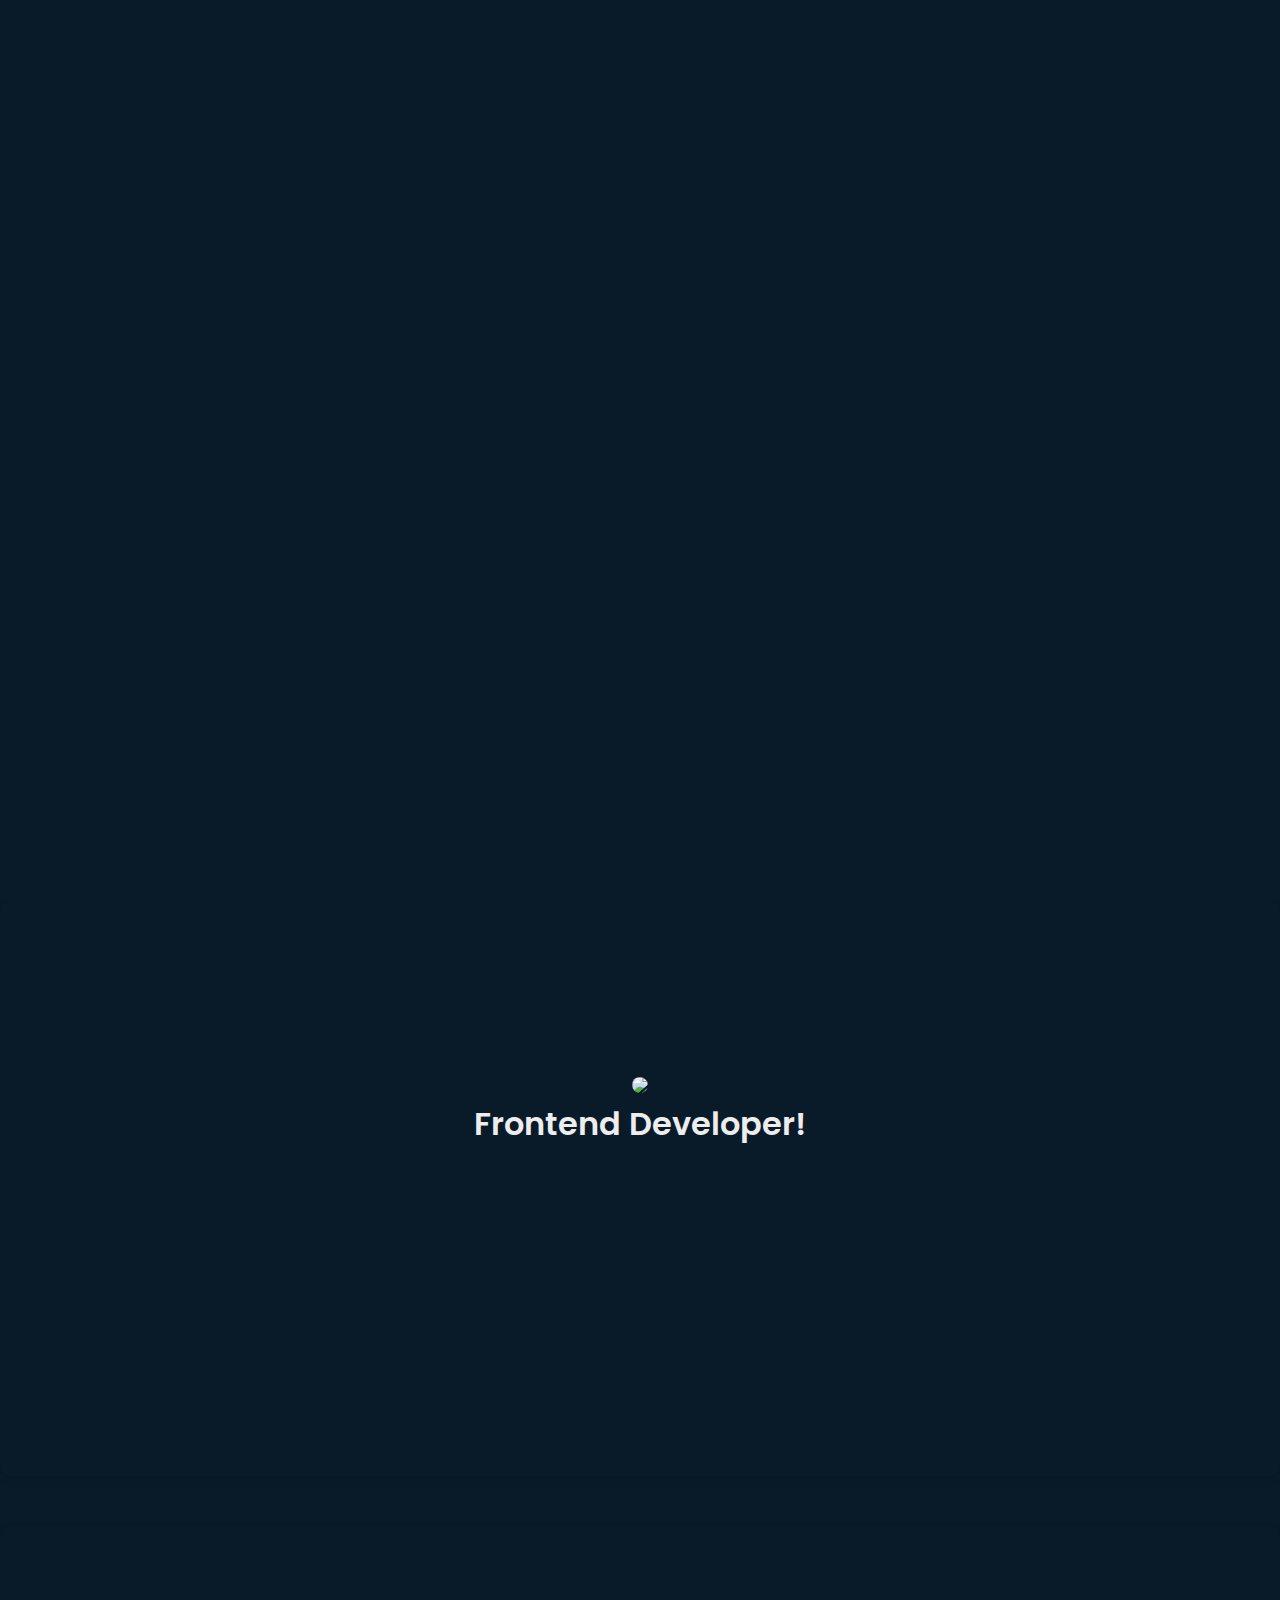
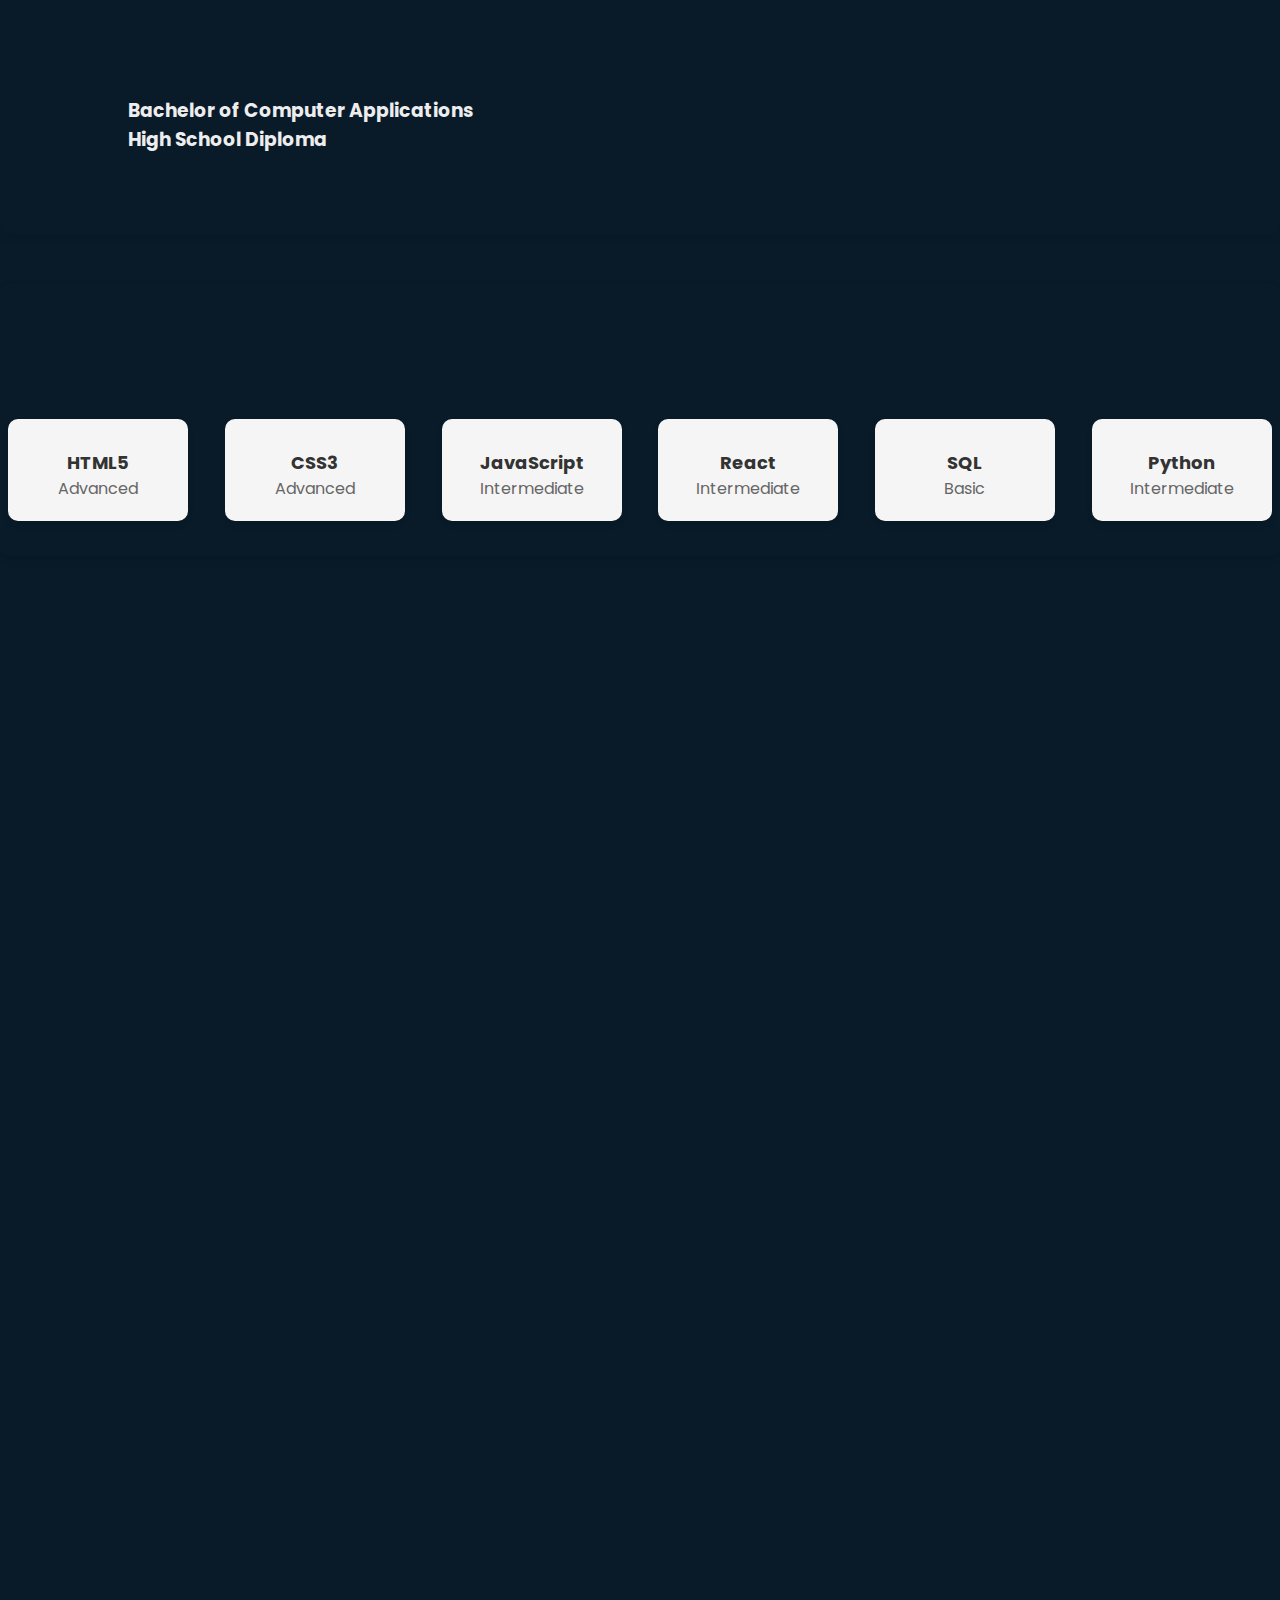
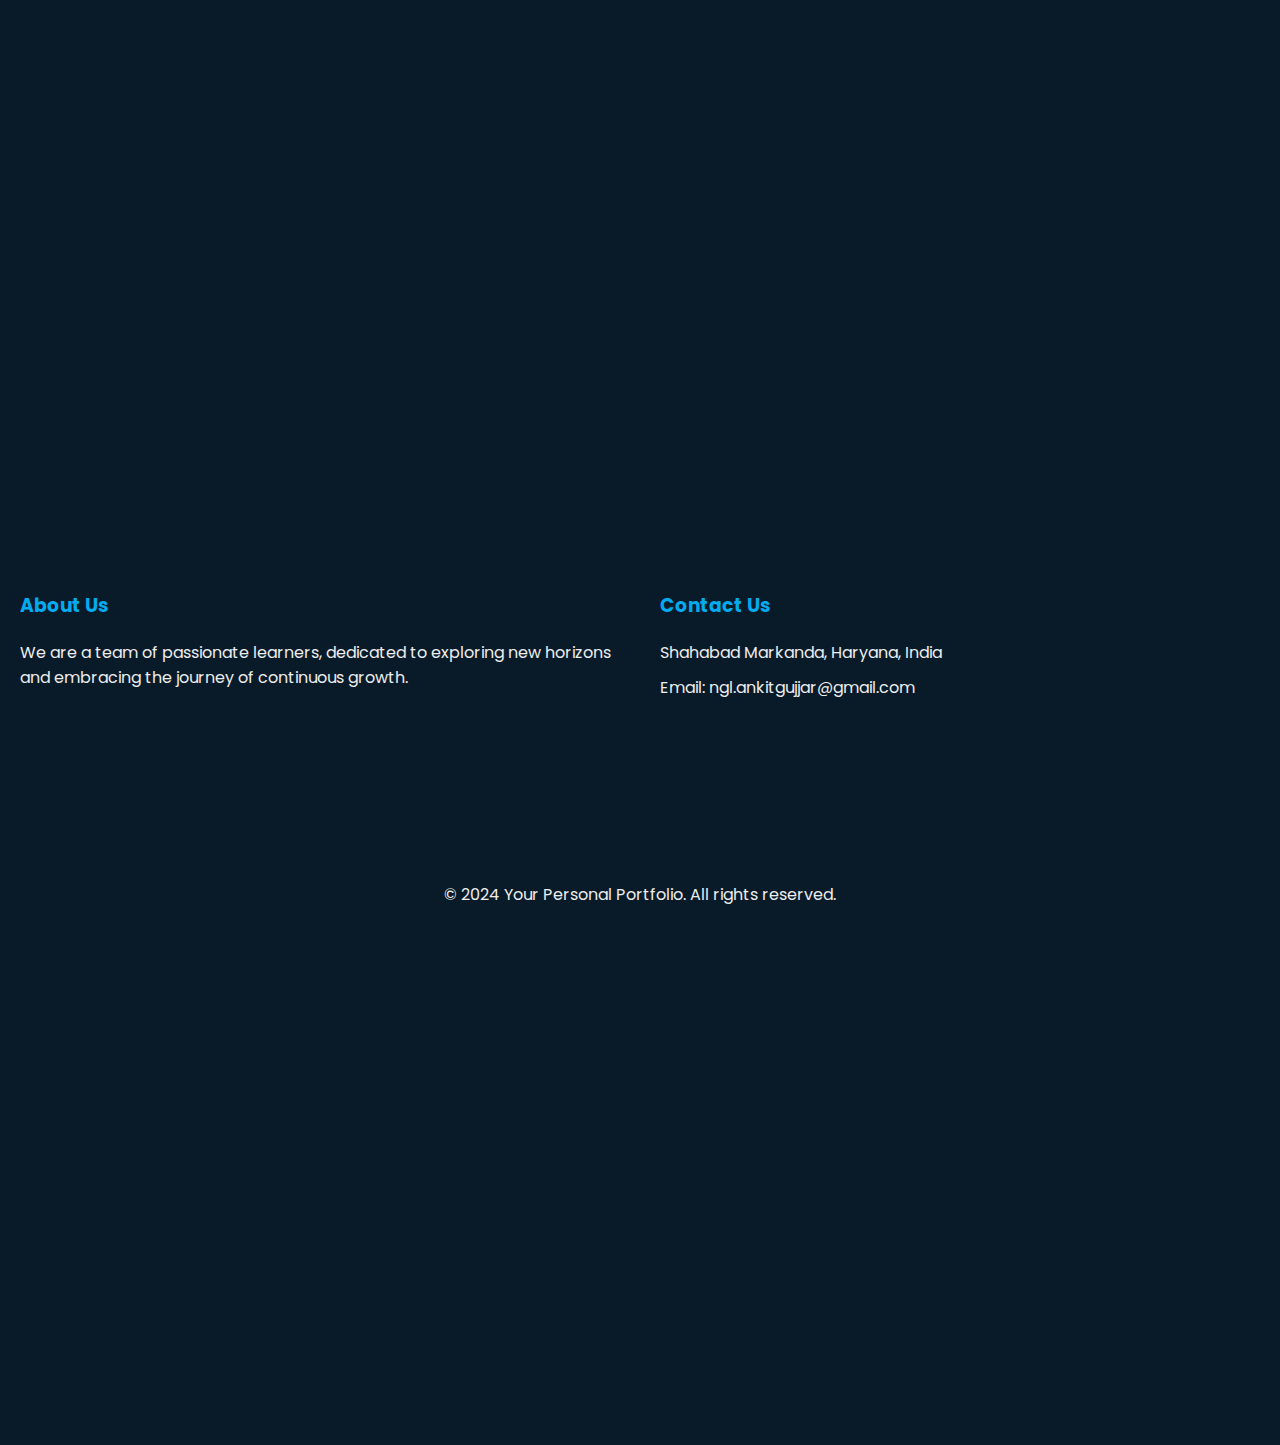
==== index.html @ 4e6b96d4 "Update and rename portfolio.html to index.html" ====
<!DOCTYPE html>
<html lang="en">
  <head>
    <meta charset="UTF-8" />
    <meta name="viewport" content="width=device-width, initial-scale=1.0" />
    <title>portfolio</title>
    <link rel="preconnect" href="https://fonts.googleapis.com" />
    <link rel="preconnect" href="https://fonts.gstatic.com" crossorigin />
    <link
      href="https://fonts.googleapis.com/css2?family=Poppins:ital,wght@0,100;0,200;0,300;0,400;0,500;0,600;0,700;0,800;0,900;1,100;1,200;1,300;1,400;1,500;1,600;1,700;1,800;1,900&display=swap"
      rel="stylesheet"
    />
    <link
      rel="stylesheet"
      href="https://cdnjs.cloudflare.com/ajax/libs/font-awesome/6.5.2/css/all.min.css"
      integrity="sha512-SnH5WK+bZxgPHs44uWIX+LLJAJ9/2PkPKZ5QiAj6Ta86w+fsb2TkcmfRyVX3pBnMFcV7oQPJkl9QevSCWr3W6A=="
      crossorigin="anonymous"
      referrerpolicy="no-referrer"
    />
    <link rel="stylesheet" href="style.css" />
  </head>

  <body>
    <header class="header">
      <a href="#" class="logo">My Portfolio</a>
      <nav class="navbar">
        <ul>
          <a href="#home">Home</a>
          <a href="#about">About</a>
          <a href="#education" id="education-nav">Education</a>
          <a href="#skills">Skills</a>
          <a href="#contact">Contact</a>
        </ul>
      </nav>
      <div class="navbar-toggle">&#9776;</div>
    </header>
    <main class="home" id="home">
      <div class="home-content">
        <h1>Hi I'm Ankit</h1>
        <h3>Frontend Developer</h3>
        <p>
          Self-taught Frontend Developer with foundational skills in HTML, CSS,
          and JavaScript. Passionate about building responsive, user-centered
          websites and eager to deepen expertise in React and UX/UI design.
          Committed to continuous learning and personal growth through
          real-world projects and collaboration.
        </p>

        <div class="btn-box">
          <a href="#about">About Me</a>
          <a href="#contact">Let's Talk</a>
        </div>
      </div>
      <div class="social-box">
        <a href="#"><i class="fa-brands fa-twitter"></i></a>
        <a href="#"><i class="fa-brands fa-github"></i></a>
        <a href="#"><i class="fa-brands fa-linkedin"></i></a>
        <a href="#"><i class="fa-brands fa-instagram"></i></a>
      </div>
    </main>

    <div id="div-img">
      <img
        src="imgs/denaf4r-24aa3809-2e0d-4be7-ba56-582ec7932dd8.png"
        alt="main-pic"
      />
    </div>
    <section class="about" id="about">
      <div class="about-content">
        <h1 class="h1-about">About</h1>

        <img
          id="main-pic"
          src="imgs/denaf4r-24aa3809-2e0d-4be7-ba56-582ec7932dd8.png"
          class="main-pic"
        />
        <div>
          <h2 class="h2-about">Frontend Developer!</h2>
        </div>
        <div id="content">
          <p>
            Hello! I'm Ankit, a self-motivated frontend developer passionate
            about creating captivating digital experiences. My journey into
            coding began with a simple curiosity about web development, and

            <span id="more" class="hidden">
              through tireless self-study and hands-on practice, I've cultivated
              a diverse skill set in HTML, CSS, and JavaScript.With an eye for
              detail and a commitment to accessibility, I craft clean, semantic
              code that not only looks great but also functions seamlessly
              across devices.My portfolio is a testament to my dedication,
              featuring a range of projects where I've brought designs to life,
              from sleek personal websites to dynamic web applications. I'm
              excited to continue my growth in this ever-evolving field, pushing
              boundaries and exploring new technologies with each project I
              undertake. Let's build something extraordinary together!</span
            >
          </p>
          <button class="read-btn" onclick="toggleReadMore()">Read More</button>
        </div>
      </div>
    </section>
    <section id="education" class="education">
      <div class="container">
        <h2 class="section-title">Education</h2>
        <div class="education-details">
          <!-- University Degree Entry -->
          <div class="education-entry">
            <div class="entry-header">
              <h3>Bachelor of Computer Applications</h3>
              <div class="toggle-icon" onclick="toggleDetails(this)">
                <i class="fas fa-plus"></i>
                <!-- Initially show plus icon -->
              </div>
            </div>
            <div class="details">
              <p>Cgc Landran | 2024 - 2026</p>
              <p>Attended - First Year</p>
            </div>
          </div>
          <!-- High School Diploma Entry -->
          <div class="education-entry">
            <div class="entry-header">
              <h3>High School Diploma</h3>
              <div class="toggle-icon" onclick="toggleDetails(this)">
                <i class="fas fa-plus"></i>
                <!-- Initially show plus icon -->
              </div>
            </div>
            <div class="details">
              <p>
                Ram Prasad DAV Public School, Sahabad Markanda, India | 2022 -
                2024
              </p>
              <p>With 9.0 GPA from Humanities Stream</p>
            </div>
          </div>
        </div>
      </div>
    </section>

    <section id="skills" class="skills">
      <div class="skills-content">
        <h1 class="section-title">My Skills</h1>
        <div class="skills-grid">
          <!-- Each skill card includes an icon, title, and proficiency level -->
          <div class="skill-card">
            <div class="icon-container"><i class="fa fa-code"></i></div>
            <h3>HTML5</h3>
            <p>Advanced</p>
          </div>
          <div class="skill-card">
            <div class="icon-container"><i class="fa fa-css3-alt"></i></div>
            <h3>CSS3</h3>
            <p>Advanced</p>
          </div>
          <div class="skill-card">
            <div class="icon-container"><i class="fa fa-js-square"></i></div>
            <h3>JavaScript</h3>
            <p>Intermediate</p>
          </div>
          <div class="skill-card">
            <div class="icon-container"><i class="fa fa-react"></i></div>
            <h3>React</h3>
            <p>Intermediate</p>
          </div>
          <div class="skill-card">
            <div class="icon-container"><i class="fa fa-database"></i></div>
            <h3>SQL</h3>
            <p>Basic</p>
          </div>
          <div class="skill-card">
            <div class="icon-container"><i class="fa fa-python"></i></div>
            <h3>Python</h3>
            <p>Intermediate</p>
          </div>
        </div>
      </div>
    </section>

    <section id="contact" class="contact">
      <div class="contact-content">
        <h1 class="section-title">Contact Me</h1>
        <form class="contact-form">
          <div class="form-group">
            <label for="name">Name</label>
            <input
              type="text"
              id="name"
              placeholder="Enter your name"
              required
            />
          </div>
          <div class="form-group">
            <label for="email">Email Address</label>
            <input
              type="email"
              id="email"
              placeholder="Enter your email"
              required
            />
          </div>
          <div class="form-group">
            <label for="phone">Phone Number</label>
            <input
              type="tel"
              id="phone"
              placeholder="Enter your phone number"
              required
            />
          </div>
          <div class="form-group">
            <label for="message">Message</label>
            <textarea
              id="message"
              placeholder="Write your message here..."
              required
            ></textarea>
          </div>
          <button type="submit">Send Message</button>
        </form>
      </div>
    </section>
    <footer class="footer">
      <div class="footer-container">
        <div class="footer-left">
          <h3>About Us</h3>
          <p>We are a team of passionate learners, dedicated to exploring new horizons and embracing the journey of continuous growth.</p>
<div class="footer-middle">
          <ul class="social-icons">
            <li>
              <a href="https://github.com/ngl-ankit/portfolio.git"><i class="fab fa-github"></i></a>
            </li>
            <li>
              <a href="https://x.com/@ngl_ankit"><i class="fab fa-twitter"></i></a>
            </li>
            <li>
              <a href="https://instagram.com/@ngl_ankit"><i class="fab fa-instagram"></i></a>
            </li>
            <li>
              <a href="https://www.linkedin.com/in/ngl-ankit"><i class="fab fa-linkedin-in"></i></a>
            </li>
          </ul>
</div>
        </div>
        <div class="footer-right">
          <h3>Contact Us</h3>
          <p>Shahabad Markanda, Haryana, India</p>
          <p>Email: ngl.ankitgujjar@gmail.com</p>
          
        </div>
      </div>
      <div class="footer-bottom">
        <p>&copy; 2024 Your Personal Portfolio. All rights reserved.</p>
      </div>
    </footer>

    <script src="app.js"></script>
  </body>
</html>
---- style.css ----
/* Universal style  */
* {
  margin: 0;
  padding: 0;
  box-sizing: border-box;
  font-family: "Poppins", sans-serif;
  scroll-behavior: smooth;
}

/* style for body  */
body {
  background-color: #091b29;
  color: #ededed;
}
/* navigation bar styles  */
.header {
  position: fixed;
  top: 0;
  left: 0;
  width: 100%;
  padding: 20px 10%;
  background: transparent;
  display: flex;
  justify-content: space-between;
  align-items: center;
  z-index: 10000;
}

.logo {
  position: relative;
  font-size: 1.5rem;
  color: #ededed;
  text-decoration: none;
  font-weight: 600;
}
.logo::before {
  content: "";
  position: absolute;
  top: 0;
  right: 0;
  width: 100%;
  height: 100%;
  background-color: #091b29;
  animation: showright 1s ease forwards;
  animation-delay: 0.1s;
}
.logo:hover {
  color: #00abf0;
  transition: 0.7;
}
.navbar {
  display: flex;
  align-items: center;
}
.navbar a {
  position: relative;
  font-size: 1rem;
  color: #ededed;
  text-decoration: none;
  font-weight: 500;
  margin-left: 2.2rem;
  transition: 0.3s;
}
.navbar a::before {
  content: "";
  position: absolute;
  top: 0;
  right: 0;
  width: 100%;
  height: 100%;
  background-color: #091b29;
  animation: showright 1s ease forwards;
  animation-delay: 0.1s;
}
.navbar a:hover,
.navbar a:active {
  color: #00abf0;
}

.navbar-toggle {
  display: none;
  cursor: pointer;
  font-size: 1.5rem;
  color: #ededed;
  margin-right: 15rem;
}

@media screen and (max-width: 768px) {
  .navbar {
    display: none;
    flex-direction: column;
    background-color: transparent;
    position: absolute;
    justify-content: start;
    align-items: flex-start;
    margin-bottom: 10rem;
    top: 3rem;
  }
  #education-nav,
  .logo,
  #div-img,
  .main-pic {
    display: none;
  }
  .navbar ul {
    display: flex;
    justify-content: space-between;
  }

  .navbar.active {
    display: flex;
  }

  .navbar-toggle {
    display: block;
  }
}

/* home-page section styles  */
.home {
  height: 100vh;
  display: flex;
  align-items: center;
  padding: 0 10%;
}
.home-content {
  max-width: 600px;
  text-align: center;
}
.home-content h1 {
  position: relative;
  font-size: 4rem;
  font-weight: 700;
  line-height: 1.2;
  margin-bottom: 10px;
}

.home-content h1::before {
  content: "";
  position: absolute;
  top: 0;
  right: 0;
  width: 100%;
  height: 100%;
  background-color: #091b29;
  animation: showright 1s ease forwards;
  animation-delay: 0.1s;
}
.home-content h3 {
  position: relative;
  font-size: 2rem;
  font-weight: 700;
  color: #00abf0;
  margin-bottom: 20px;
}
.home-content h3::before {
  content: "";
  position: absolute;
  top: 0;
  right: 0;
  width: 100%;
  height: 100%;
  background-color: #091b29;
  animation: showright 1s ease forwards;
  animation-delay: 0.1s;
}
.home-content p {
  position: relative;
  font-size: 1rem;
  margin: 20px 0 40px;
}
.home-content p::before {
  content: "";
  position: absolute;
  top: 0;
  right: 0;
  width: 100%;
  height: 100%;
  background-color: #091b29;
  animation: showright 1s ease forwards;
  animation-delay: 0.1s;
}
.home-content .btn-box {
  position: relative;
  display: flex;
  justify-content: space-between;
  max-width: 345px;
  margin: 0 auto;
}
.home-content .btn-box::before {
  content: "";
  position: absolute;
  top: 0;
  right: 0;
  width: 100%;
  height: 100%;
  background-color: #091b29;
  animation: showright 1s ease forwards;
  animation-delay: 0.1s;
  z-index: 2;
}
.btn-box a {
  position: relative;
  display: inline-flex;
  justify-content: center;
  align-items: center;
  width: 150px;
  height: 50px;
  background: #00abf0;
  border: 2px solid #00abf0;
  border-radius: 8px;
  color: #091b29;
  text-decoration: none;
  font-size: 1rem;
  font-weight: 600;
  letter-spacing: 1px;
  z-index: 1;
  overflow: hidden;
  transition: 0.5s;
}

.btn-box a:hover {
  color: #00abf0;
}
.btn-box a:nth-child(2) {
  background-color: transparent;
  color: #00abf0;
}
.btn-box a:nth-child(2):hover {
  color: #091b29;
}
.btn-box a:nth-child(2)::before {
  background: #00abf0;
}

.btn-box a::before {
  content: "";
  position: absolute;
  top: 0;
  left: 0;
  width: 0;
  height: 100%;
  background: #091b29;
  z-index: -1;
  transition: 0.5s;
}
.btn-box a:hover::before {
  width: 100%;
}

.social-box {
  position: absolute;
  bottom: 40px;
  width: 190px;
  display: flex;
  justify-content: space-between;
}
.social-box::before {
  content: "";
  position: absolute;
  top: 0;
  right: 0;
  width: 100%;
  height: 100%;
  background-color: #091b29;
  animation: showright 1s ease forwards;
  animation-delay: 0.1s;
  z-index: 2;
}

.social-box a {
  position: relative;
  display: inline-flex;
  justify-content: center;
  align-items: center;
  width: 40px;
  height: 40px;
  background: transparent;
  border: 2px solid #00abf0;
  border-radius: 50%;
  font-size: 20px;
  color: #00abf0;
  text-decoration: none;
  z-index: 1;
  overflow: hidden;
  transition: 0.5s;
}

.social-box a:hover {
  color: #091b29;
}

.social-box a::before {
  content: "";
  position: absolute;
  top: 0;
  left: 0;
  width: 0;
  height: 100%;
  background-color: #00abf0;
  z-index: -1;
  transition: 0.5s;
}

.social-box a:hover::before {
  width: 100%;
}

#div-img {
  position: absolute;
  top: 0;
  right: 23%;
  transform: translateX(50%);
}

div img {
  position: relative;
  width: 250px;
  border-radius: 100px;
}

@keyframes showright {
  100% {
    width: 0;
  }
}
@media screen and (max-width: 768px) {
  .home-content h1 {
    font-size: 2.5rem;
  }

  .home-content h3 {
    font-size: 1.5rem;
  }

  .home-content p {
    font-size: 0.875rem;
  }

  .btn-box {
    flex-direction: column;
    align-items: center;
  }

  .btn-box a {
    width: 100%;
    margin-bottom: 10px;
  }

  .btn-box a:last-child {
    margin-bottom: 0;
  }

  .social-box {
    display: flex;
    justify-content: space-between;
    align-content: center;
    margin: 0 5rem;
  }
  #div-img {
    display: none;
  }
}

/* About Section Styles */
.about {
  text-align: center;
}

.h1-about {
  font-size: 4rem;
  font-weight: 700;
  color: #00abf0;
  position: relative;
  bottom: 0;
}

.h1-about::before {
  content: "";
  position: absolute;
  top: 0;
  right: 0;
  width: 100%;
  height: 100%;
  background-color: #091b29;
  animation: showright 1s ease forwards;
  animation-delay: 0.1s;
}

.h2-about {
  font-size: 2rem;
  font-weight: 600;
  color: #ededed;
  margin-bottom: 20px;
}

.h2-about::before {
  content: "";
  position: absolute;
  top: 0;
  right: 0;
  width: 100%;
  height: 100%;
  background-color: #091b29;
  animation: showright 1s ease forwards;
  animation-delay: 0.1s;
}

#content {
  position: relative;
  margin-top: 20px;
}

#content p {
  font-size: 1rem;
  color: #ededed;
  line-height: 1.6;
}

#content p::before {
  content: "";
  position: absolute;
  top: 0;
  right: 0;
  width: 100%;
  height: 100%;
  background-color: #091b29;
  animation: showright 1s ease forwards;
  animation-delay: 0.1s;
}

.read-btn {
  background-color: transparent;
  border: 2px solid #00abf0;
  color: #00abf0;
  padding: 10px 20px;
  font-size: 1rem;
  font-weight: 600;
  border-radius: 5px;
  cursor: pointer;
  transition: background-color 0.3s, color 0.3s;
}

.read-btn:hover {
  background-color: #00abf0;
  color: #091b29;
}

.read-btn:hover::before {
  width: 100%;
}

.read-btn::before {
  content: "";
  position: absolute;
  top: 0;
  left: 0;
  width: 0;
  height: 100%;
  background-color: #091b29;
  z-index: -1;
  transition: 0.5s;
}

/* Media Query for about section */
@media screen and (max-width: 768px) {
  .about {
    max-width: 500px;
    display: flex;
    justify-content: center;
    align-content: center;
  }
  .h1-about {
    font-size: 3rem;
  }
  .h2-about {
    font-size: 1.5rem;
  }
  .content {
    font-size: 1rem;
  }
}
/* General style for all section  */
section {
  padding: 80px 10%; /* increased padding to add more space */
  background-color: #091b29;
  color: #ededed;
  margin-bottom: 50px; /* additional space between sections */
  border-radius: 10px;
  box-shadow: 0 4px 8px rgba(0, 0, 0, 0.1);
  overflow: hidden; /* in case of overflow */
}

.section-title {
  font-size: 40px;
  color: #00abf0;
  margin-bottom: 20px;
  position: relative;
}
.section-title::before {
  content: "";
  position: absolute;
  top: 0;
  right: 0;
  width: 100%;
  height: 100%;
  background-color: #091b29;
  animation: showright 2s ease forwards;
  animation-delay: 0.1s;
}

/* Education Section Styles */
.toggle-icon {
  cursor: pointer;
  float: right;
  margin-top: -30px;
  margin-right: 5px;
}

.toggle-icon i {
  color: #007bff;
  transition: transform 0.3s;
}

.toggle-icon.open i {
  transform: rotate(45deg);
}

.details {
  display: none;
  padding: 10px 0;
}

.education-entry.active .details {
  display: block;
}

/* Skills Section Styles */
.skills {
  background-color: transparent;
  padding: 40px 0;
  text-align: center;
}

.section-title {
  color: #00b7ff;
}
#skills-h1 {
  margin-bottom: 30px;
  color: #fff;
}

.skills-grid {
  display: flex;
  flex-wrap: wrap;
  justify-content: space-around;
  gap: 20px;
}

.skill-card {
  background: whitesmoke;
  border-radius: 10px;
  box-shadow: 0 4px 6px rgba(0, 0, 0, 0.1);
  padding: 20px;
  text-align: center;
  width: 180px;
  transition: transform 0.3s ease, box-shadow 0.3s ease, opacity 0.3s ease;
  transform: translateY(5px);
}

.skill-card:hover {
  transform: translateY(-10px);
  box-shadow: 0 0px 35px rgb(3, 146, 241);
}

.icon-container {
  font-size: 40px;
  color: #4caf50;
  margin-bottom: 10px;
}

.skill-card h3 {
  font-size: 18px;
  color: #333;
}

.skill-card p {
  color: #666;
  font-size: 16px;
}

/* media query for skill section */

@media screen and (max-width: 768px) {
  .skills-grid {
    justify-content: center;
    align-content: center;
    flex-direction: column;
  }
  .skill-card {
    width: 80%;
  }
}

/* contact section */

.contact {
  position: relative;
  background-color: transparent;
  color: #fff;
  border-radius: 0.5rem;
  box-shadow: 0 2px 15px rgba(0, 0, 0, 0.3);
  max-width: 40rem;
  transition: transform 0.3s ease, box-shadow 0.3s ease, opacity 0.3s ease;
  transform: translateY(20px);
  opacity: 0;
  margin-top: 25rem;
  padding: 3.8rem;
  margin: 30rem auto;
}

.visible,
.contact:hover {
  transform: translateY(-10px);
  opacity: 1;
  box-shadow: 0 8px 25px rgba(4, 101, 126, 0.6);
}

.section-title {
  text-align: center;
  margin-bottom: 30px;
}

.form-group {
  margin-bottom: 20px;
}

.form-group label {
  display: block;
  margin-bottom: 8px;
  color: #fff;
}

.form-group input,
.form-group textarea {
  width: 100%;
  padding: 12px;
  background-color: rgba(255, 255, 255, 0.1);
  border: 1px solid #fff;
  border-radius: 4px;
  color: #fff;
  transition: border 0.3s ease-in-out;
}

.form-group input::placeholder,
.form-group textarea::placeholder {
  color: rgba(255, 255, 255, 0.7);
  opacity: 1;
}

.form-group input:focus,
.form-group textarea:focus {
  border-color: #00b4d8;
  background-color: rgba(255, 255, 255, 0.2);
  box-shadow: 0 0 8px rgba(0, 180, 216, 0.5);
  outline: none;
}

.contact-form button {
  width: 100%;
  padding: 10px;
  background-color: #1b6574;
  color: white;
  border: none;
  border-radius: 4px;
  cursor: pointer;
  transition: background-color 0.3s ease;
}

.contact-form button:hover {
  background-color: #0056b3;
}
/* Media Query for Contact Section */
@media screen and (max-width: 768px) {
  .contact {
    padding: 1rem;
    max-width: 350px;
  }

  .form-group input,
  .form-group textarea {
    padding: 0.5rem;
  }
}
/* Footer styles */
.footer {
  background-color: #091b29;
  color: #ededed;
  padding: 10px 0;
  margin-bottom: 25rem;
  padding-top: 0;
}

.footer-container {
  display: flex;
  justify-content: space-between;
  align-items: flex-start;
  max-width: 1300;
  margin: 0 auto;
  
}

.footer h3 {
  color: #00abf0;
  margin-bottom: 20px;
}

.footer p {
  margin: 10px 0;
}

.footer-left,
.footer-middle,
.footer-right {
  flex: 1;
  padding: 0 20px;
}

.footer-links {
  list-style-type: none;
  padding: 0;
}

.footer-links li {
  margin-bottom: 10px;
}

.footer-links li a {
  color: #ededed;
  text-decoration: none;
  transition: color 0.3s;
}

.footer-links li a:hover {
  color: #00abf0;
}

.social-icons {
  list-style-type: none;
  padding: 0;
  display: flex;
  justify-content: space-between;
  width: 100px;
  margin-top: 3rem;
  align-items: center;
  padding: 0 2rem;
}

.social-icons li {
  padding: 0.5rem;
}

.social-icons li a {
  color: #ededed;
  text-decoration: none;
  font-size: 20px;
  transition: color 0.3s;
}

.social-icons li a:hover {
  color: #00abf0;
}

.footer-bottom {
  background-color: transparent;
  text-align: center;
  padding: 1rem 3rem;
}

.footer-bottom p {
  margin: 7rem 0;
}

/* media queries for footer  */
@media screen and (max-width: 768px) {
  .footer-left,
  .footer-middle,
  .footer-right {
    flex-basis: 33.33%;
  
  }
  .footer-container {
    margin-right: 15rem;
  
  
  }
}
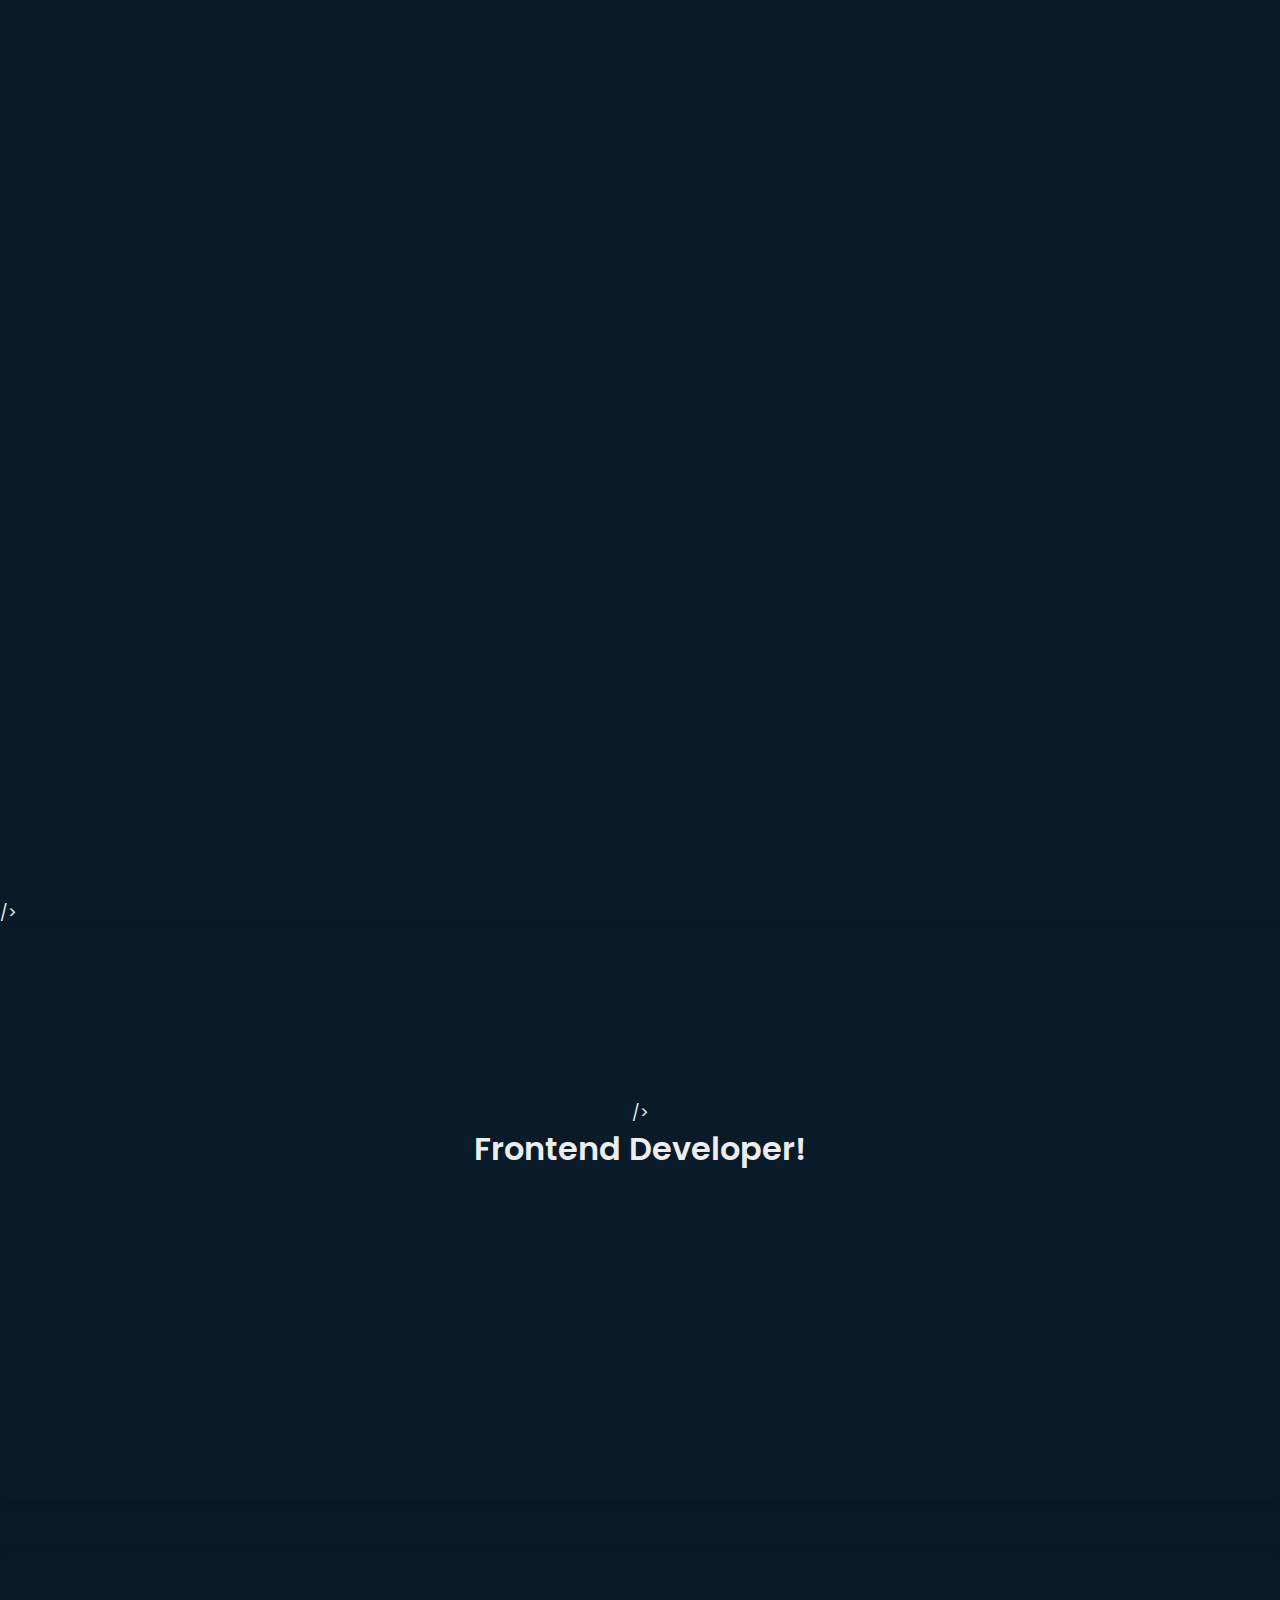
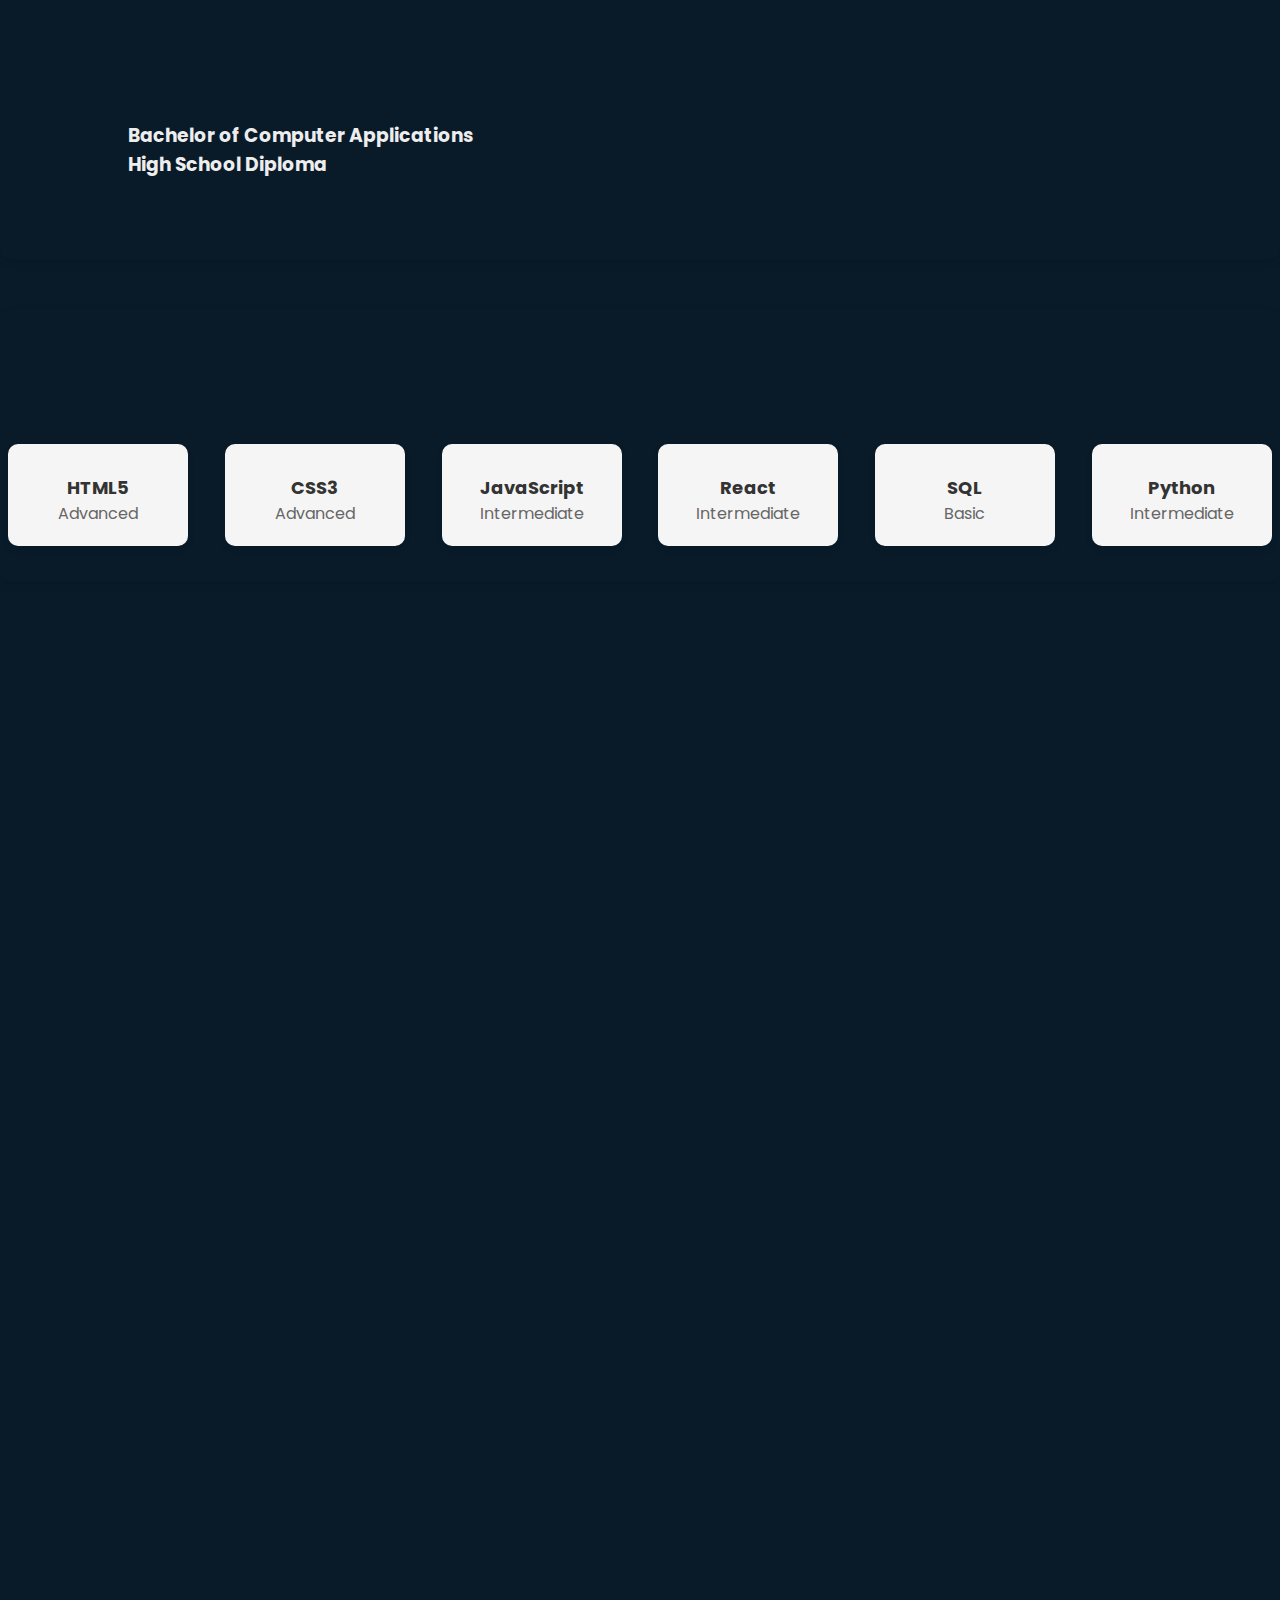
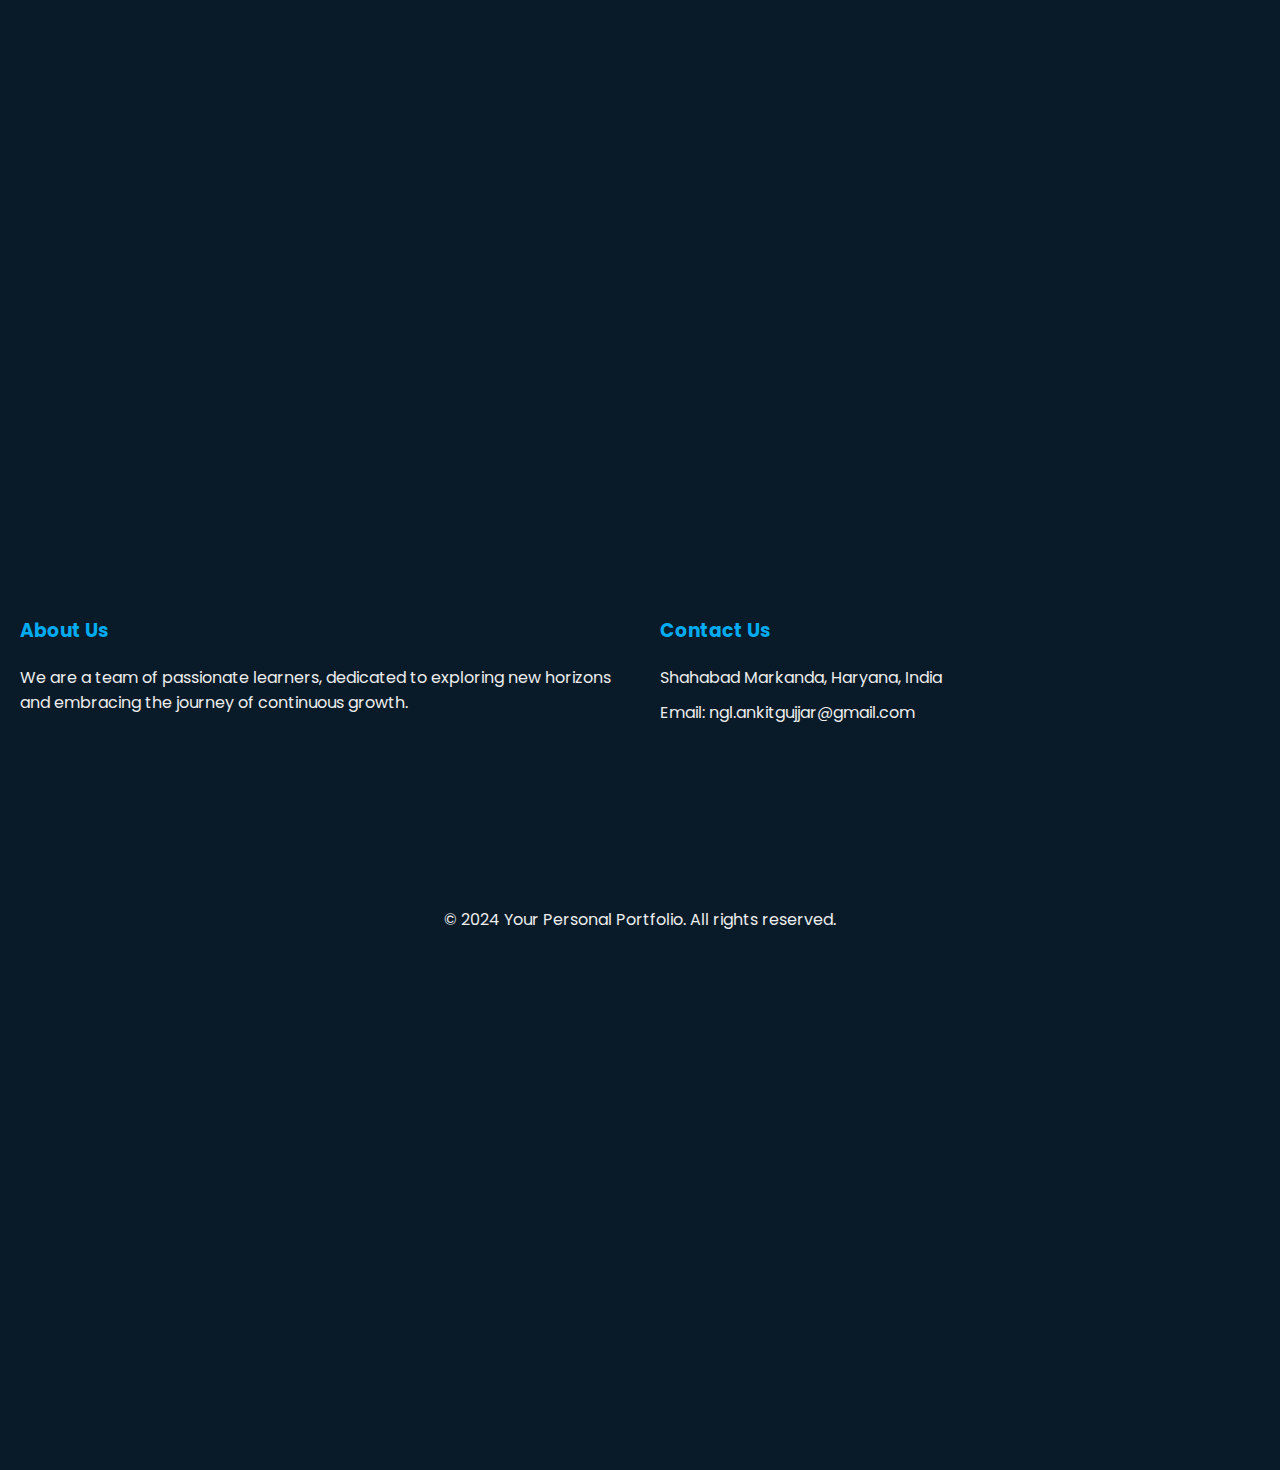
==== commit c9bacc23: "Update index.html" ====
--- a/index.html
+++ b/index.html
@@ -59,20 +59,20 @@
       </div>
     </main>
 
-    <div id="div-img">
+    <!--<div id="div-img">
       <img
         src="imgs/denaf4r-24aa3809-2e0d-4be7-ba56-582ec7932dd8.png"
-        alt="main-pic"
+        alt="main-pic"-->
       />
     </div>
     <section class="about" id="about">
       <div class="about-content">
         <h1 class="h1-about">About</h1>
 
-        <img
+       <!-- <img
           id="main-pic"
           src="imgs/denaf4r-24aa3809-2e0d-4be7-ba56-582ec7932dd8.png"
-          class="main-pic"
+          class="main-pic"-->
         />
         <div>
           <h2 class="h2-about">Frontend Developer!</h2>
@@ -114,7 +114,7 @@
               </div>
             </div>
             <div class="details">
-              <p>Cgc Landran | 2024 - 2026</p>
+              <p>Mmdu | 2024 - 2026</p>
               <p>Attended - First Year</p>
             </div>
           </div>
@@ -132,7 +132,7 @@
                 Ram Prasad DAV Public School, Sahabad Markanda, India | 2022 -
                 2024
               </p>
-              <p>With 9.0 GPA from Humanities Stream</p>
+              <p>With 75% from Humanities Stream</p>
             </div>
           </div>
         </div>
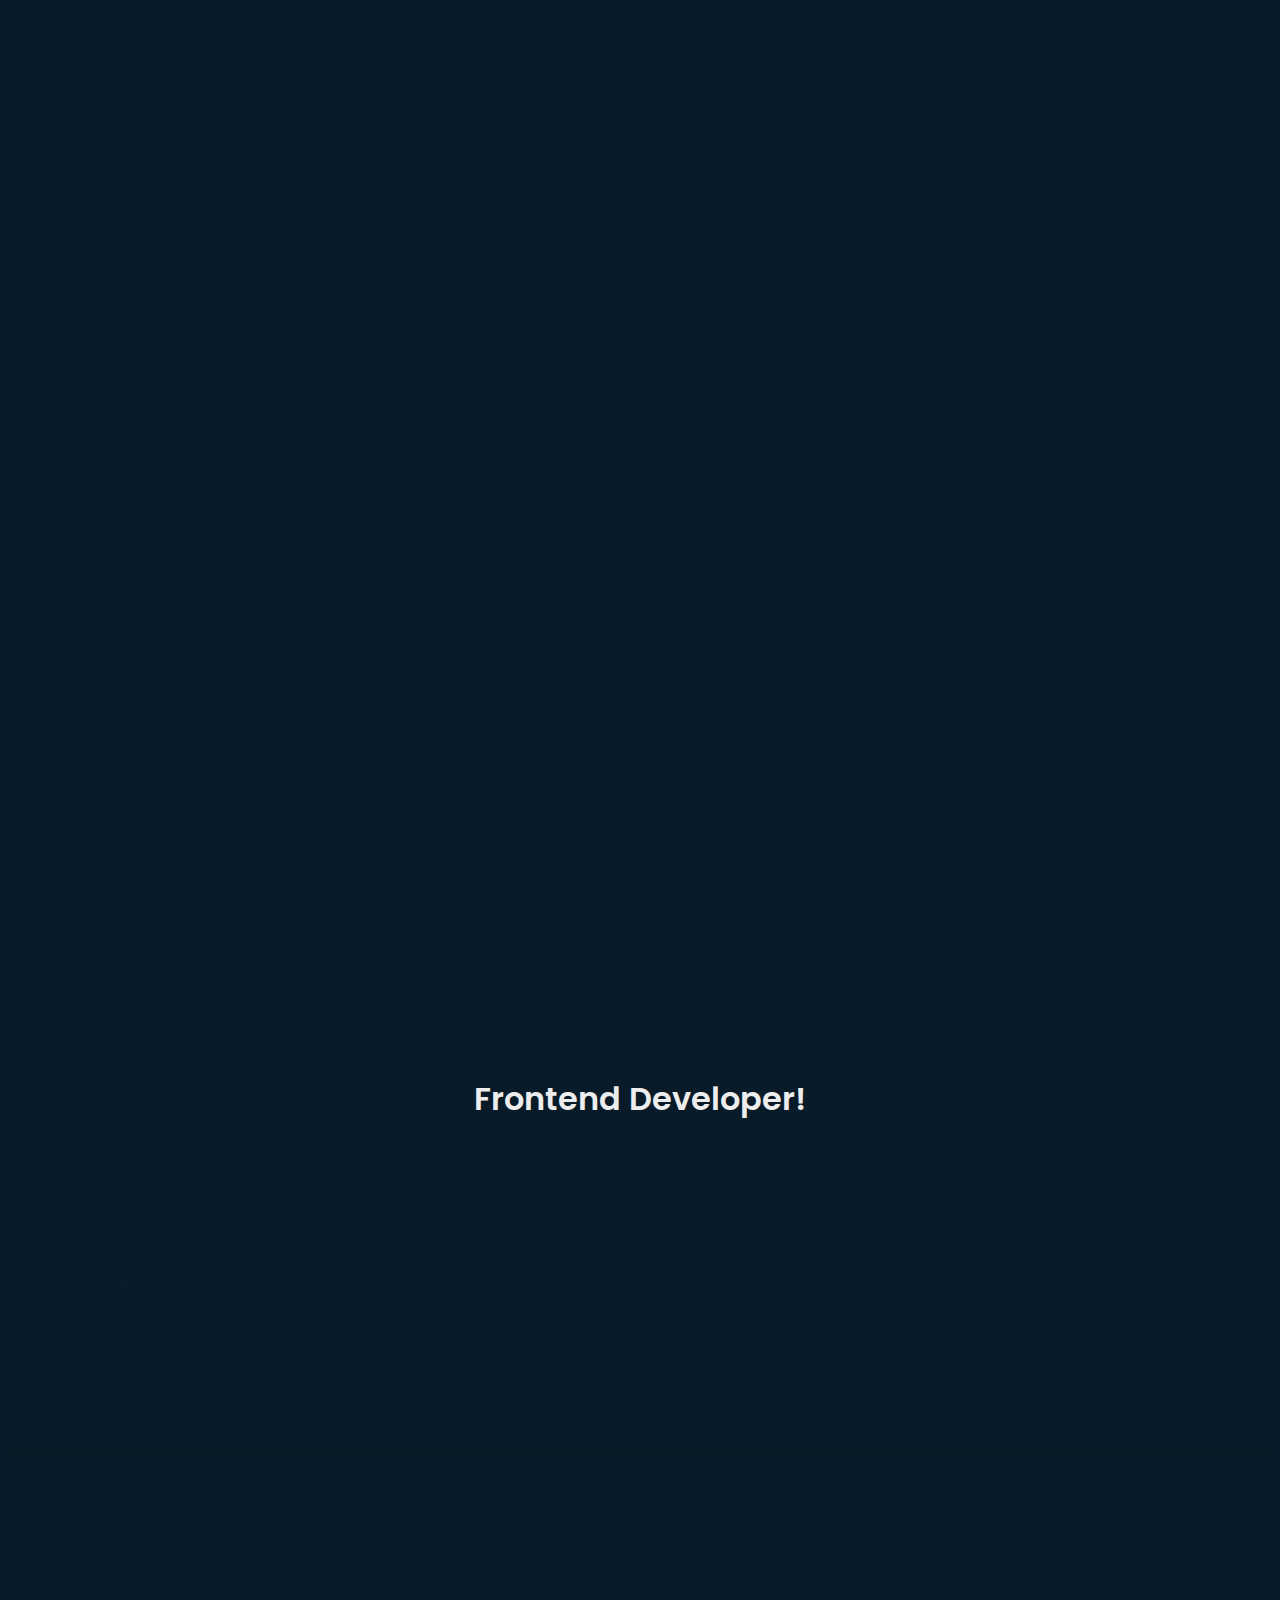
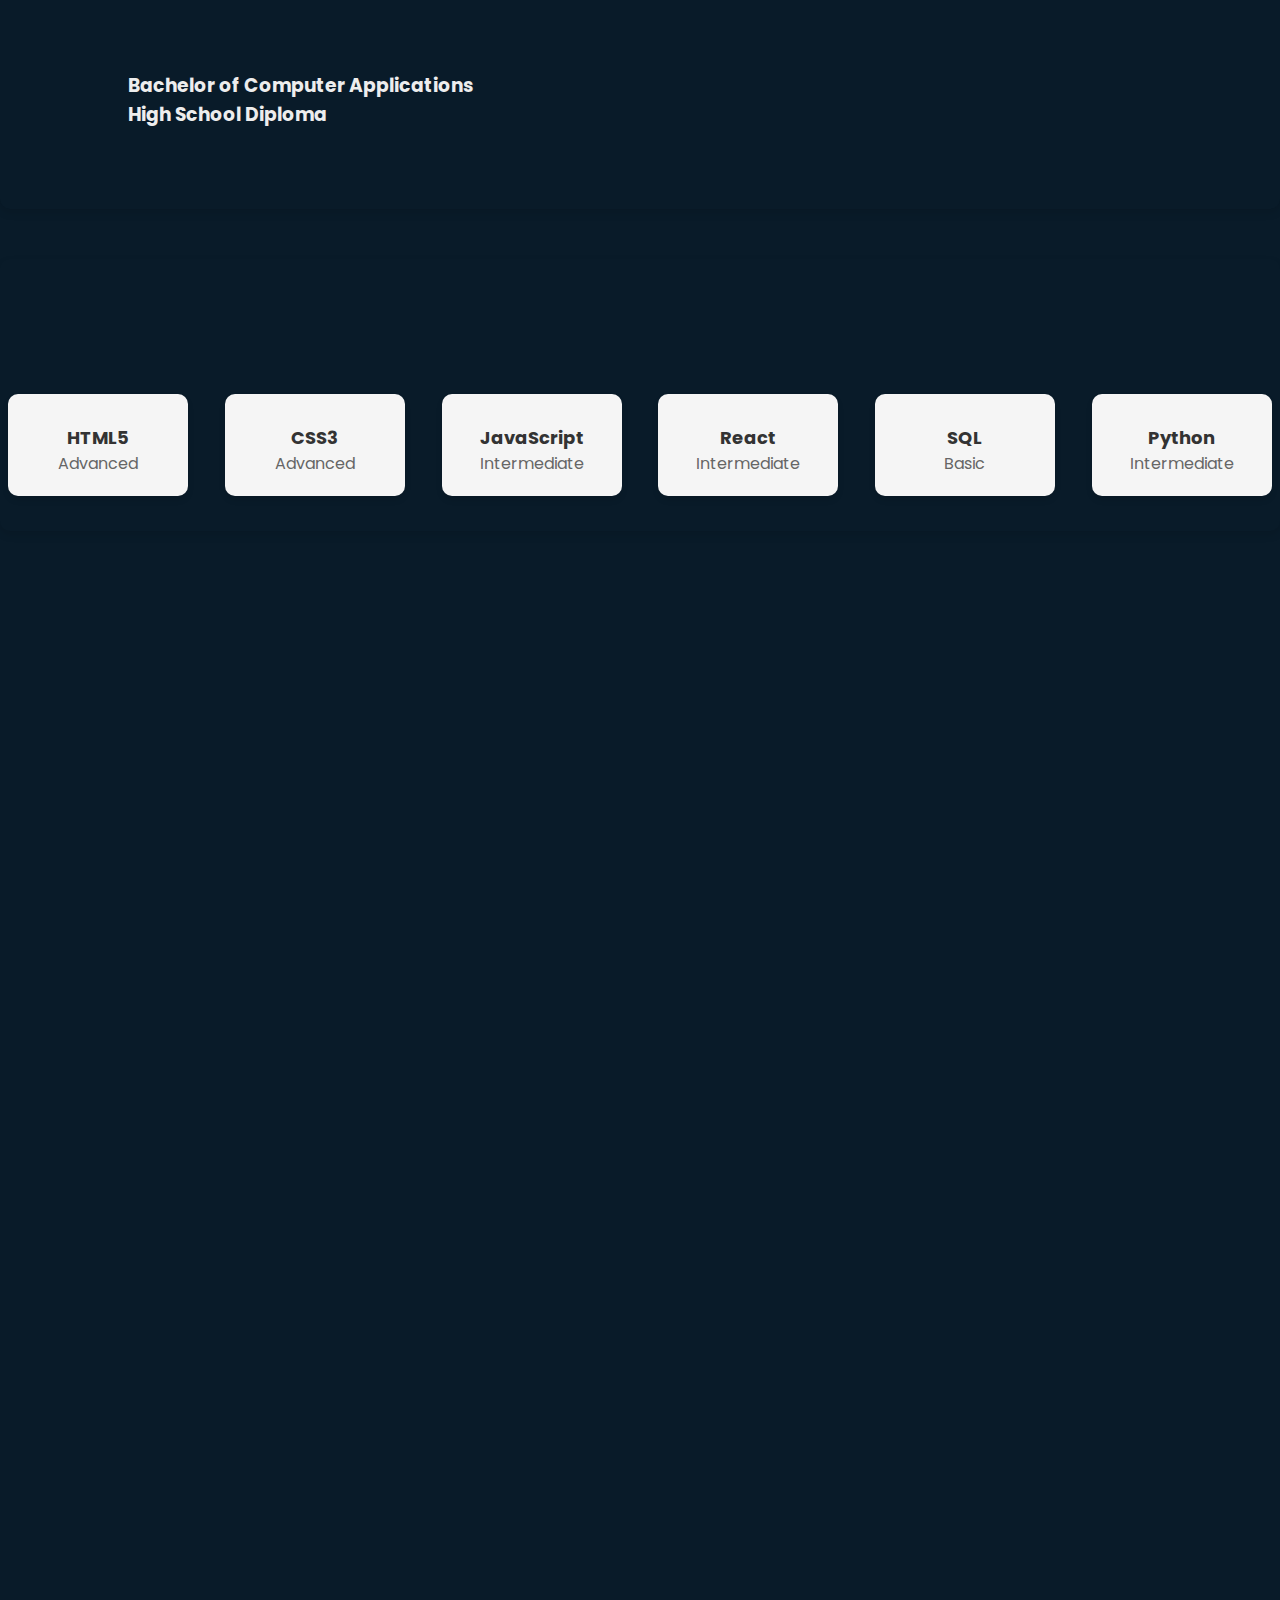
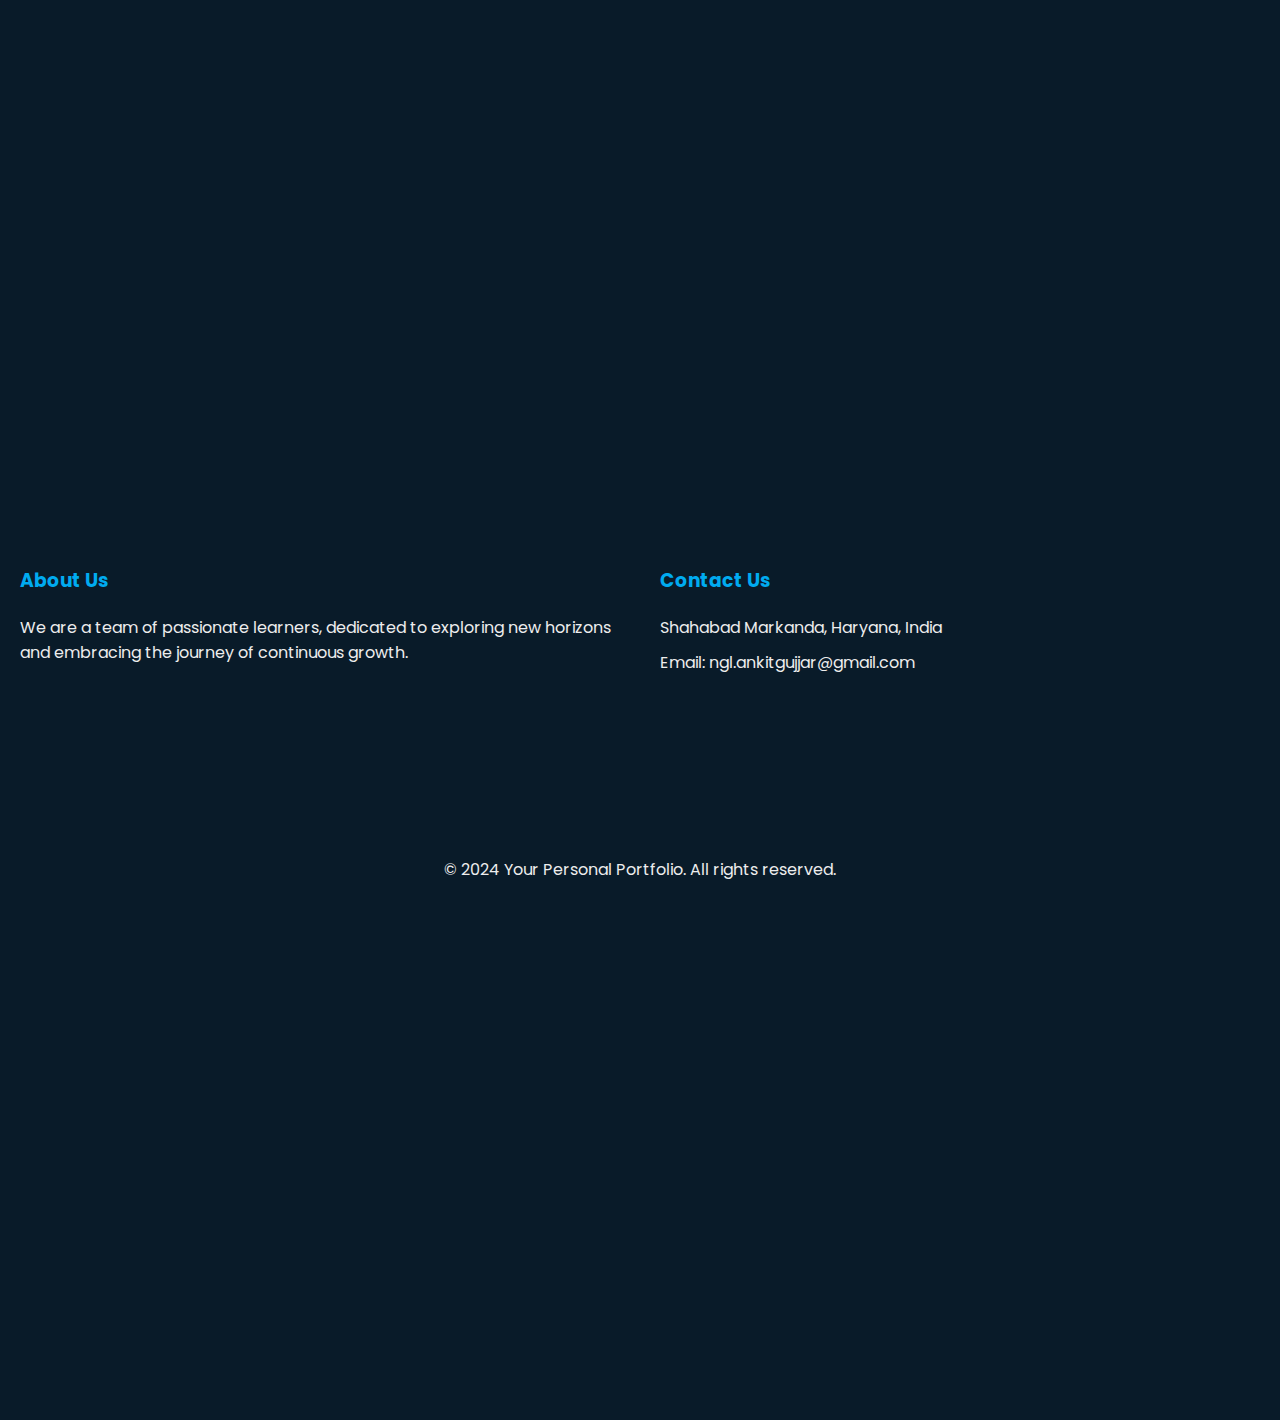
==== commit 5818b79c: "Update index.html" ====
--- a/index.html
+++ b/index.html
@@ -62,9 +62,8 @@
     <!--<div id="div-img">
       <img
         src="imgs/denaf4r-24aa3809-2e0d-4be7-ba56-582ec7932dd8.png"
-        alt="main-pic"-->
-      />
-    </div>
+        alt="main-pic"/> 
+  </div>-->
     <section class="about" id="about">
       <div class="about-content">
         <h1 class="h1-about">About</h1>
@@ -72,8 +71,8 @@
        <!-- <img
           id="main-pic"
           src="imgs/denaf4r-24aa3809-2e0d-4be7-ba56-582ec7932dd8.png"
-          class="main-pic"-->
-        />
+          class="main-pic"
+        />-->
         <div>
           <h2 class="h2-about">Frontend Developer!</h2>
         </div>
